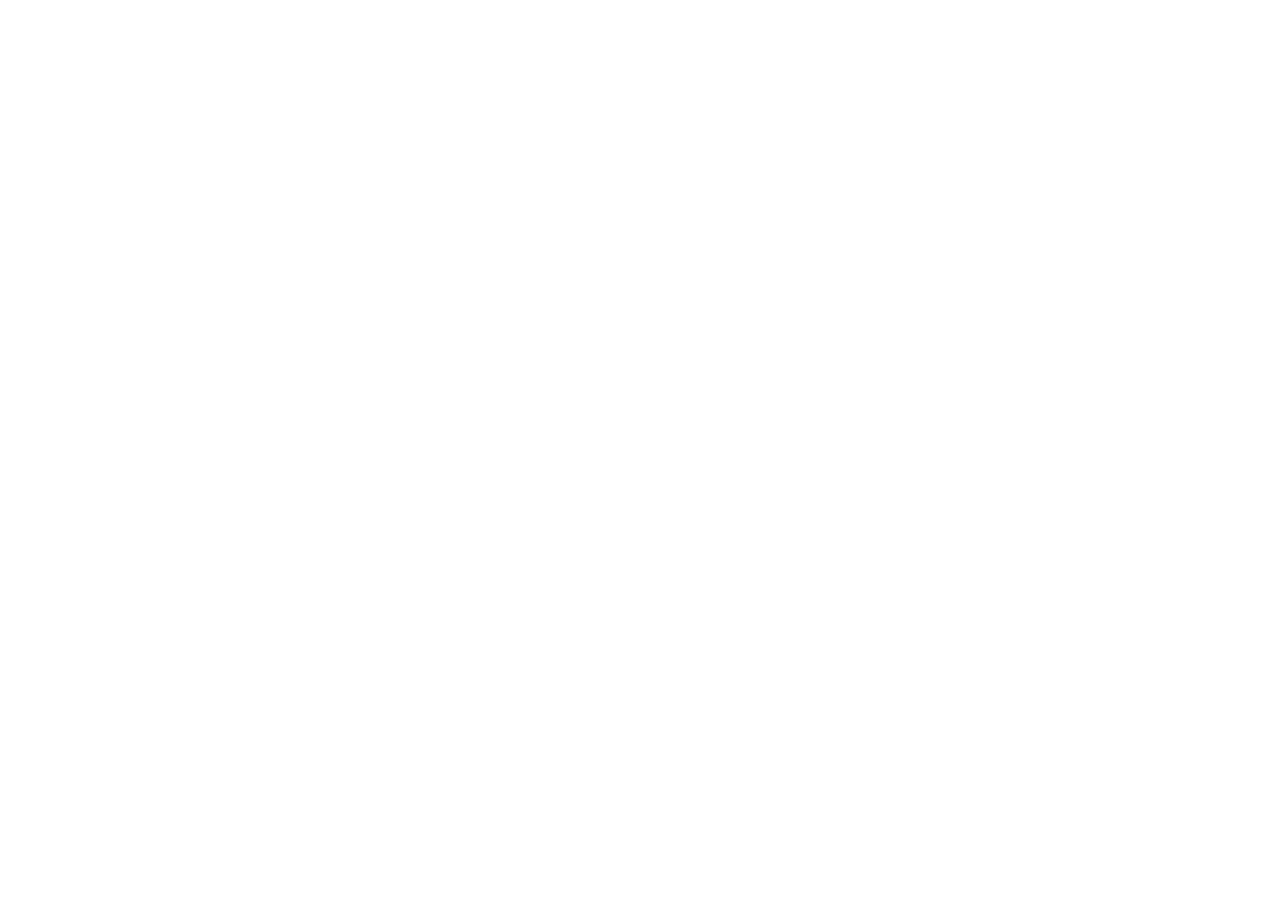
==== index.html @ 8c52edd7 "Заготовка меню" ====
<!DOCTYPE html>
<html lang="ru">
<head>
    <meta charset="UTF-8">
    <meta http-equiv="X-UA-Compatible" content="IE=edge">
    <meta name="viewport" content="width=device-width, initial-scale=1.0">
    <title>Колесников Дмитрий Константинович. Лабораторные работы по Web-программированию</title>
</head>
<body>
    
</body>
</html>
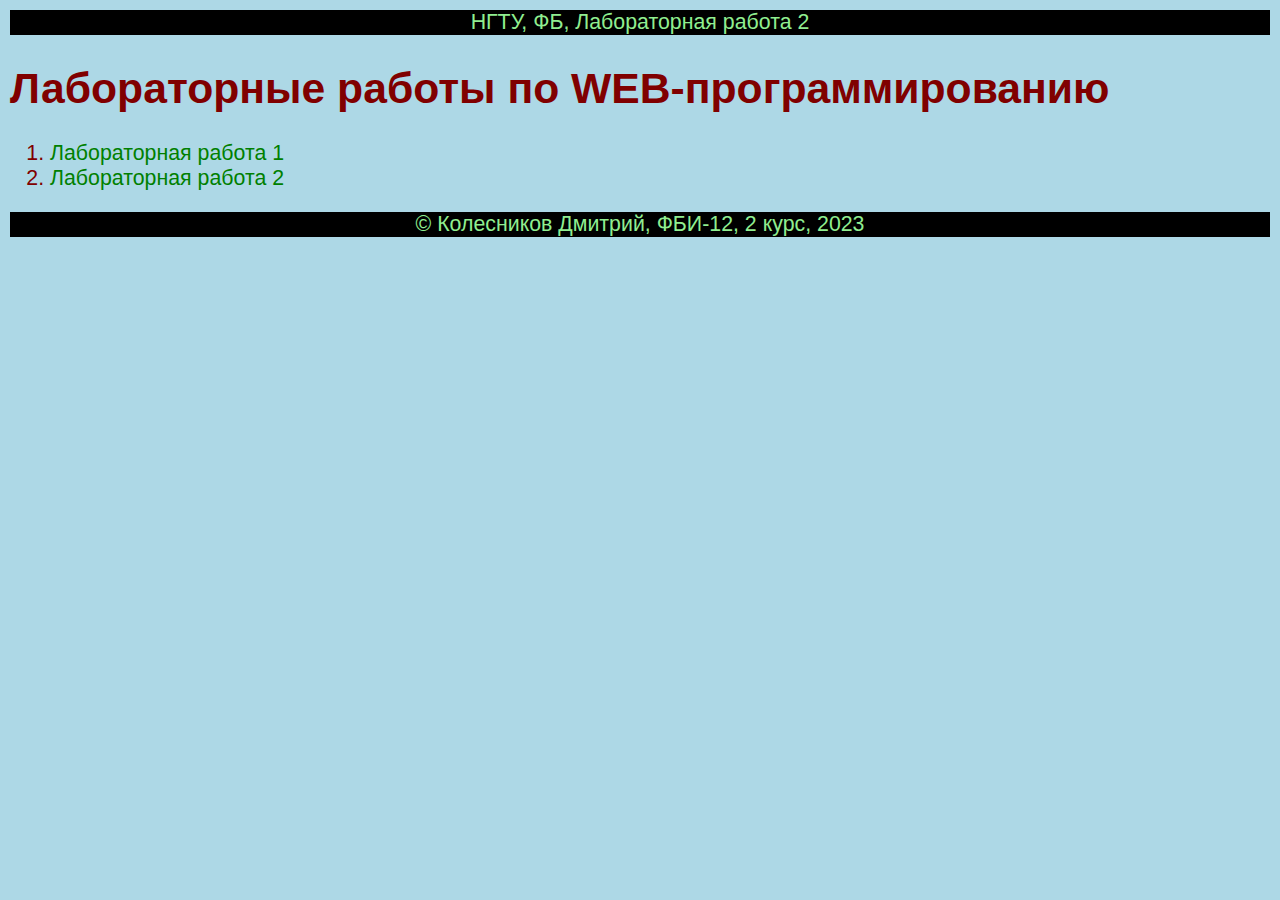
==== commit f63a46ee: "Меню" ====
--- a/index.html
+++ b/index.html
@@ -6,7 +6,23 @@
     <meta name="viewport" content="width=device-width, initial-scale=1.0">
     <title>Колесников Дмитрий Константинович. Лабораторные работы по Web-программированию</title>
 </head>
-<body>
+<body style="background-color:  LightBlue; color: maroon; font-family: Arial; margin: 0px;
+padding: 10px; font-size: 16pt">
+    <header style="background-color: black; color: lightgreen; text-align: center">
+        НГТУ, ФБ, Лабораторная работа 2
+    </header>
+
+    <main>
+        <h1>Лабораторные работы по WEB-программированию</h1>
+        <ol>
+            <li><a href="lab1.html" target="_blank" style="text-decoration: none; color: green;">Лабораторная работа 1</a></li>
+            <li><a href="lab2.html" target="_blank" style="text-decoration: none; color: green;">Лабораторная работа 2</a></li>
+        </ol>
+    </main>
     
+    <footer style="background-color: black; color: lightgreen; text-align: center">
+        &copy; Колесников Дмитрий, ФБИ-12, 2 курс, 2023
+    </footer>
+
 </body>
 </html>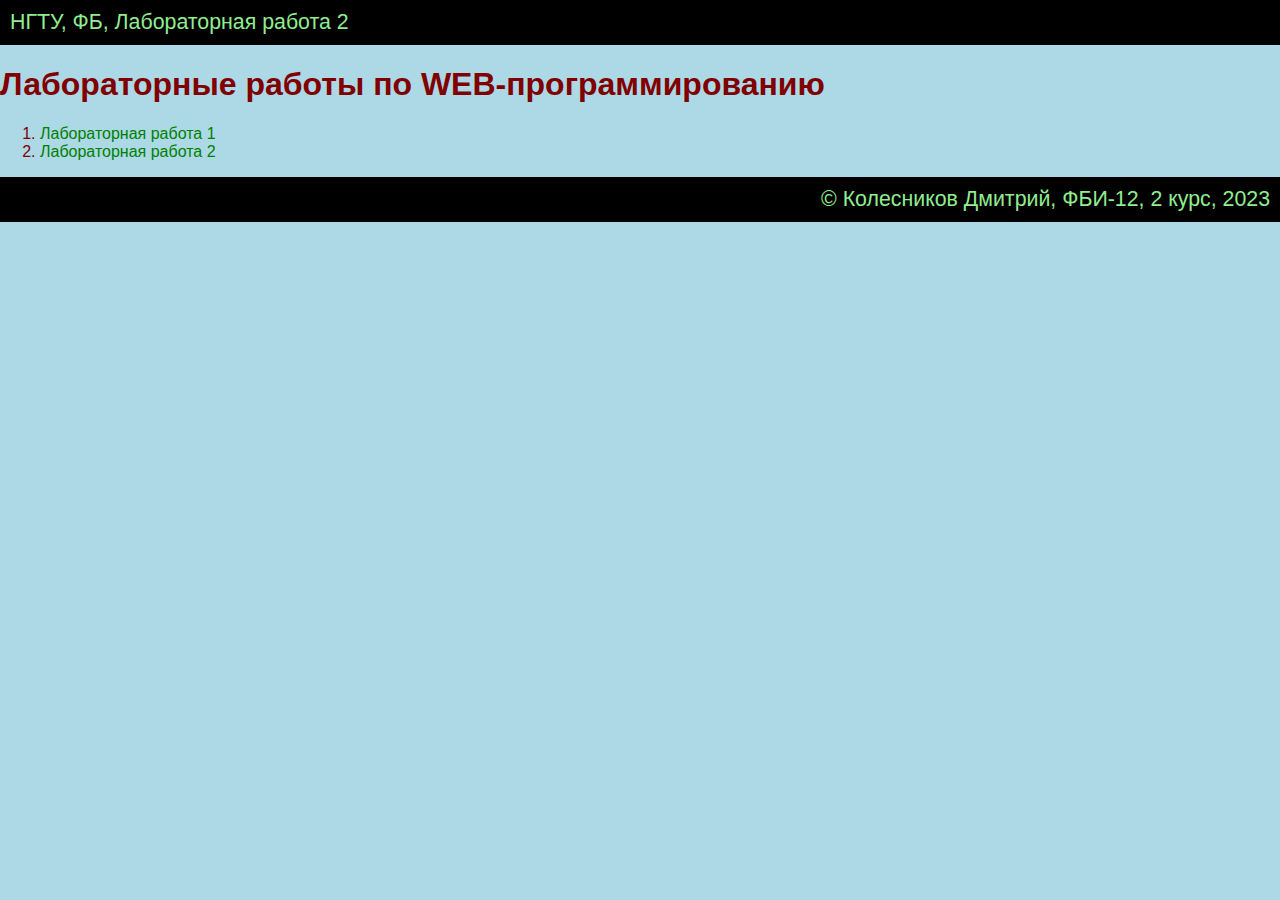
==== commit 0b1a67aa: "Стили меню" ====
--- a/index.html
+++ b/index.html
@@ -5,10 +5,10 @@
     <meta http-equiv="X-UA-Compatible" content="IE=edge">
     <meta name="viewport" content="width=device-width, initial-scale=1.0">
     <title>Колесников Дмитрий Константинович. Лабораторные работы по Web-программированию</title>
+    <link rel="stylesheet" href="main.css">
 </head>
-<body style="background-color:  LightBlue; color: maroon; font-family: Arial; margin: 0px;
-padding: 10px; font-size: 16pt">
-    <header style="background-color: black; color: lightgreen; text-align: center">
+<body>
+    <header>
         НГТУ, ФБ, Лабораторная работа 2
     </header>
 
@@ -20,7 +20,7 @@
         </ol>
     </main>
     
-    <footer style="background-color: black; color: lightgreen; text-align: center">
+    <footer>
         &copy; Колесников Дмитрий, ФБИ-12, 2 курс, 2023
     </footer>
 
--- a/main.css
+++ b/main.css
@@ -0,0 +1,21 @@
+body {
+    background-color: lightblue;
+    color: maroon;
+    font-family: Arial;
+    margin: 0px;
+}
+
+header {
+    background-color: black;
+    color: lightgreen;
+    padding: 10px;
+    font-size: 16pt;
+}
+
+footer {
+    background-color: black;
+    color: lightgreen;
+    padding: 10px;
+    font-size: 16pt;
+    text-align: right
+}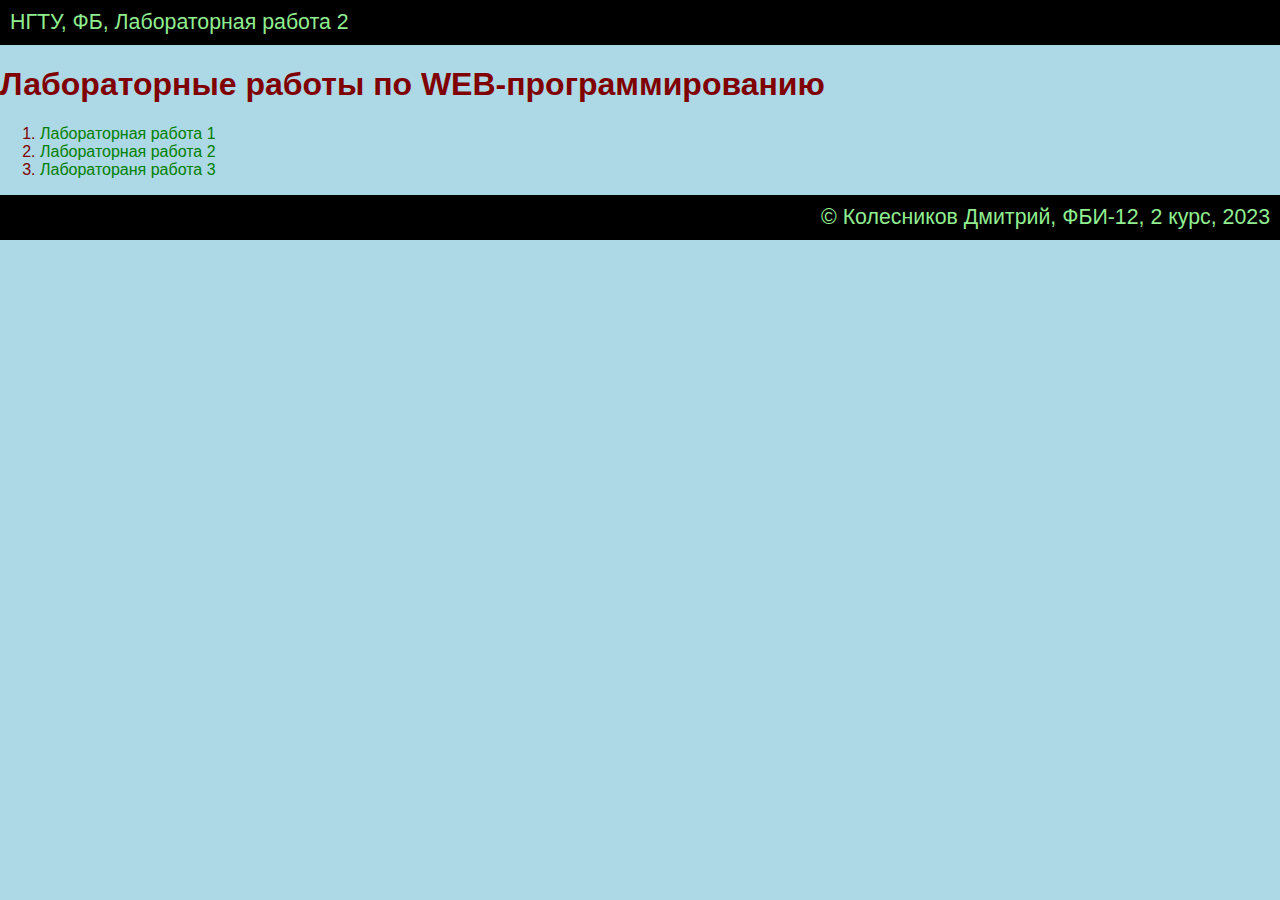
==== commit 410f01b0: "Заготовка к третьей лабораторной" ====
--- a/index.html
+++ b/index.html
@@ -15,8 +15,15 @@
     <main>
         <h1>Лабораторные работы по WEB-программированию</h1>
         <ol>
-            <li><a href="lab1.html" target="_blank" style="text-decoration: none; color: green;">Лабораторная работа 1</a></li>
-            <li><a href="lab2.html" target="_blank" style="text-decoration: none; color: green;">Лабораторная работа 2</a></li>
+            <li>
+                <a href="lab1.html" target="_blank" style="text-decoration: none; color: green;">Лабораторная работа 1</a>
+            </li>
+            <li>
+                <a href="lab2.html" target="_blank" style="text-decoration: none; color: green;">Лабораторная работа 2</a>
+            </li>
+            <li>
+                <a href="lab3.html" target="_blank" style="text-decoration: none; color: green;">Лаборатораня работа 3</a>
+            </li>
         </ol>
     </main>
     
--- a/main.css
+++ b/main.css
@@ -18,4 +18,24 @@
     padding: 10px;
     font-size: 16pt;
     text-align: right
-}+}
+a{
+
+}
+
+a:visited{
+    color: purple;
+    background-color: black;
+}
+
+a:hover{
+    color: red;
+    text-decoration: underline;
+    background-color: white;
+}
+
+a:active{
+    color:pink;
+    background-color: green;
+}
+
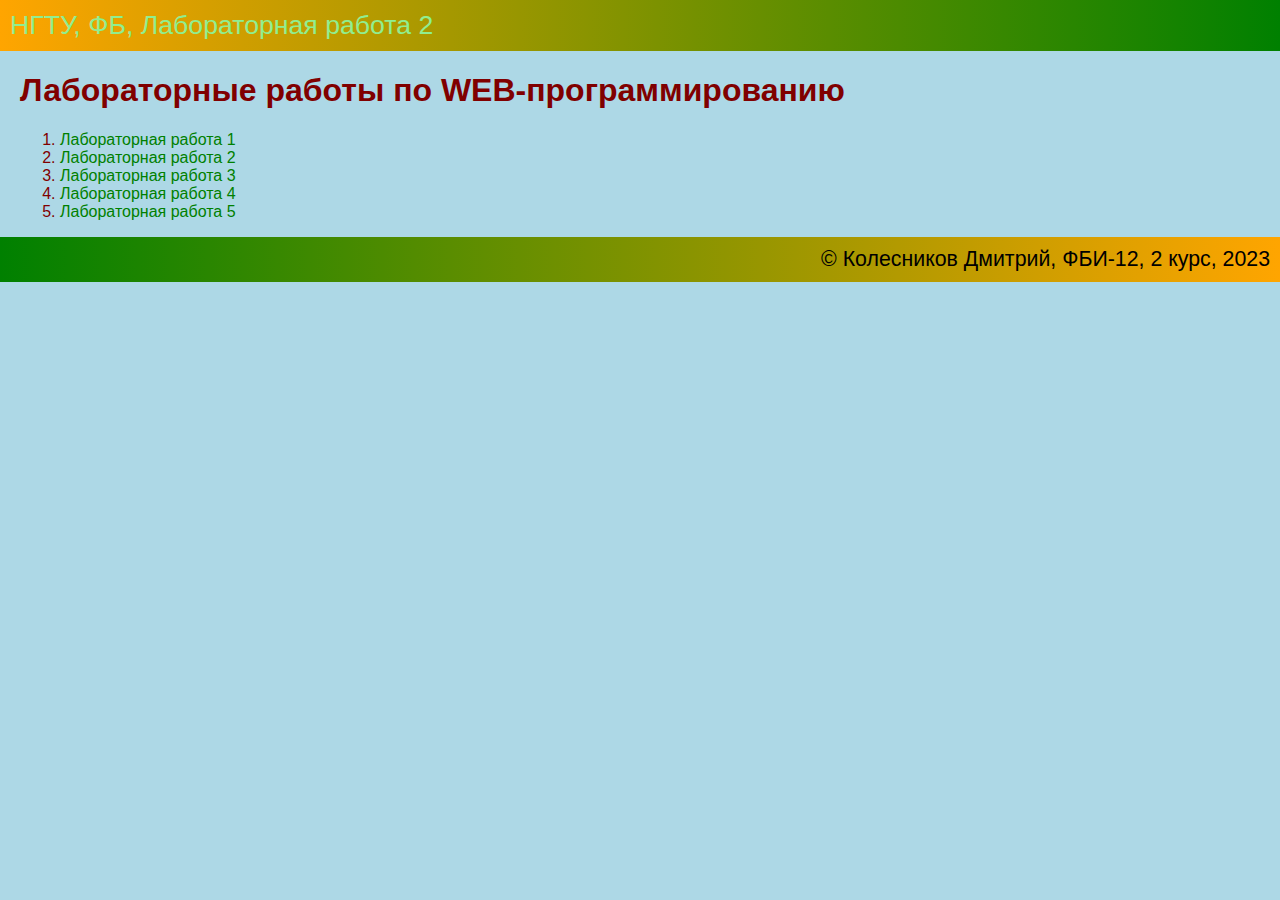
==== commit 090ad629: "Вывод суммы" ====
--- a/index.html
+++ b/index.html
@@ -22,7 +22,13 @@
                 <a href="lab2.html" target="_blank" style="text-decoration: none; color: green;">Лабораторная работа 2</a>
             </li>
             <li>
-                <a href="lab3.html" target="_blank" style="text-decoration: none; color: green;">Лаборатораня работа 3</a>
+                <a href="lab3.html" target="_blank" style="text-decoration: none; color: green;">Лабораторная работа 3</a>
+            </li>
+            <li>
+                <a href="lab4.html" target="_blank" style="text-decoration: none; color: green;">Лабораторная работа 4</a>
+            </li>
+            <li>
+                <a href="lab5.html" target="_blank" style="text-decoration: none; color: green;">Лабораторная работа 5</a>
             </li>
         </ol>
     </main>
--- a/main.css
+++ b/main.css
@@ -6,21 +6,38 @@
 }
 
 header {
-    background-color: black;
-    color: lightgreen;
+    background:linear-gradient(to right, orange, green);
+    color: black;
     padding: 10px;
     font-size: 16pt;
 }
 
+main{
+    margin: 10px 20px;
+}
+header:hover {
+    background:linear-gradient(to right,orange, green);
+    color: lightgreen;
+    padding: 10px;
+    font-size: 20pt;
+}
+
 footer {
-    background-color: black;
-    color: lightgreen;
+    background:linear-gradient(to right, green,orange);
+    color: black;
     padding: 10px;
     font-size: 16pt;
     text-align: right
 }
+footer:hover {
+    background:linear-gradient(to right, green,orange);
+    color: lightgreen;
+    padding: 10px;
+    font-size: 20pt;
+    text-align: right
+}
 a{
-
+    transition: 3s 100ms;
 }
 
 a:visited{
@@ -32,6 +49,7 @@
     color: red;
     text-decoration: underline;
     background-color: white;
+    transition: 300ms 500ms;
 }
 
 a:active{
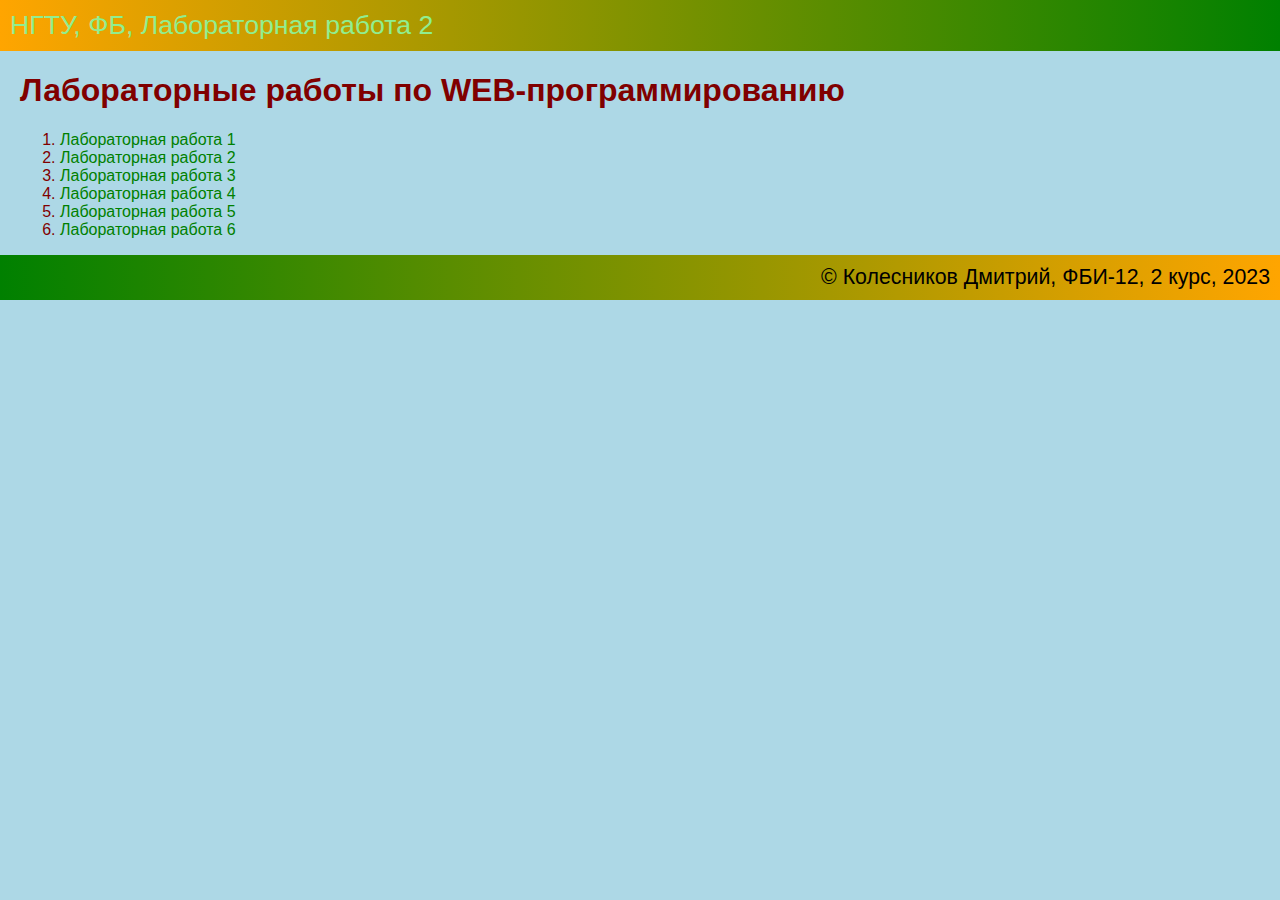
==== commit 0d72f02f: "Заготовка к 6-ой лабораторной" ====
--- a/index.html
+++ b/index.html
@@ -30,6 +30,9 @@
             <li>
                 <a href="lab5.html" target="_blank" style="text-decoration: none; color: green;">Лабораторная работа 5</a>
             </li>
+            <li>
+                <a href="lab6.html" target="_blank" style="text-decoration: none; color: green;">Лабораторная работа 6</a>
+            </li>
         </ol>
     </main>
     
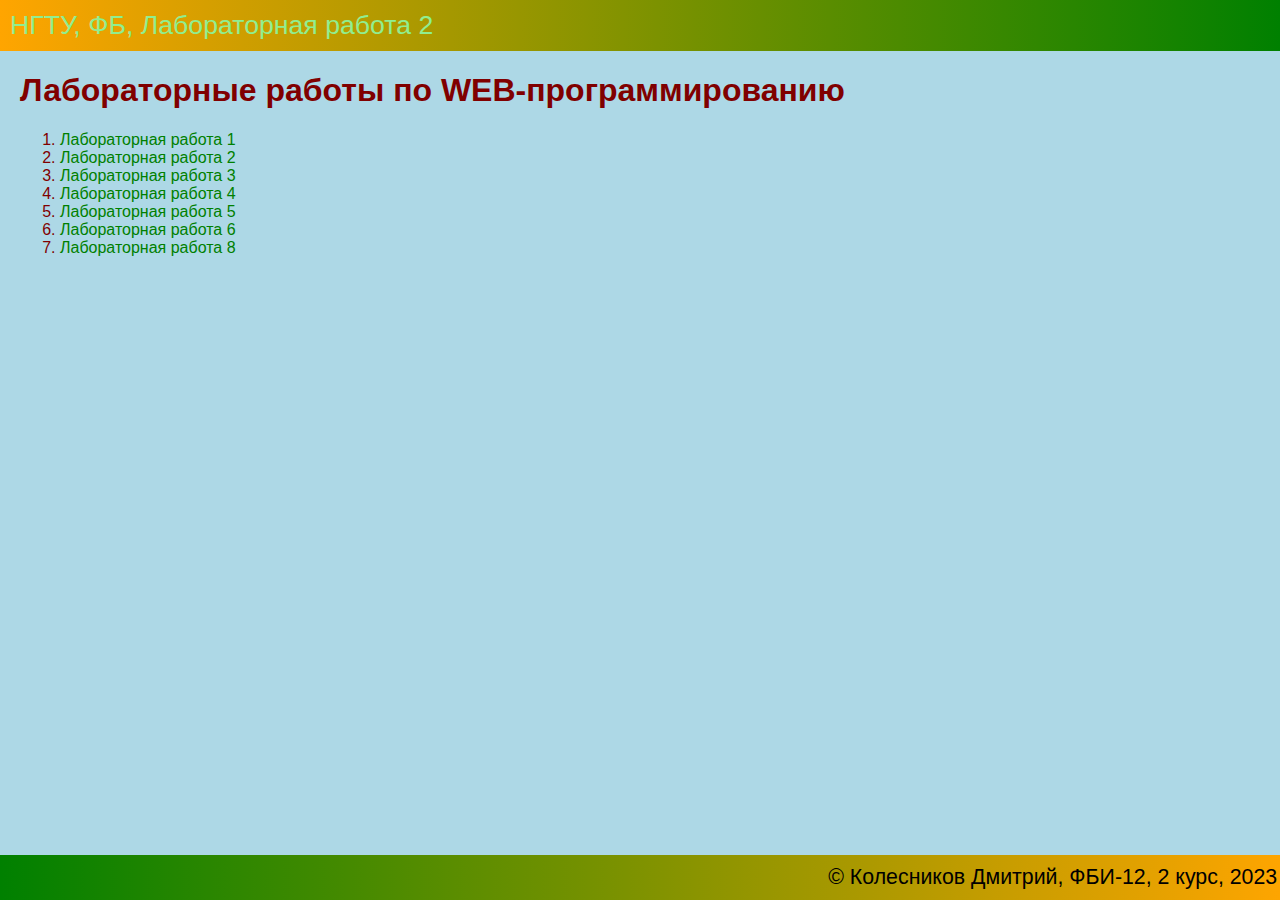
==== commit c076d01a: "Заготовка к 8-ой лабораторной" ====
--- a/index.html
+++ b/index.html
@@ -33,6 +33,9 @@
             <li>
                 <a href="lab6.html" target="_blank" style="text-decoration: none; color: green;">Лабораторная работа 6</a>
             </li>
+            <li>
+                <a href="lab8.html" target="_blank" style="text-decoration: none; color: green;">Лабораторная работа 8</a>
+            </li>
         </ol>
     </main>
     
--- a/main.css
+++ b/main.css
@@ -27,7 +27,10 @@
     color: black;
     padding: 10px;
     font-size: 16pt;
-    text-align: right
+    text-align: right;
+    bottom: 0;
+    position: fixed;
+    width: 99%;
 }
 footer:hover {
     background:linear-gradient(to right, green,orange);
